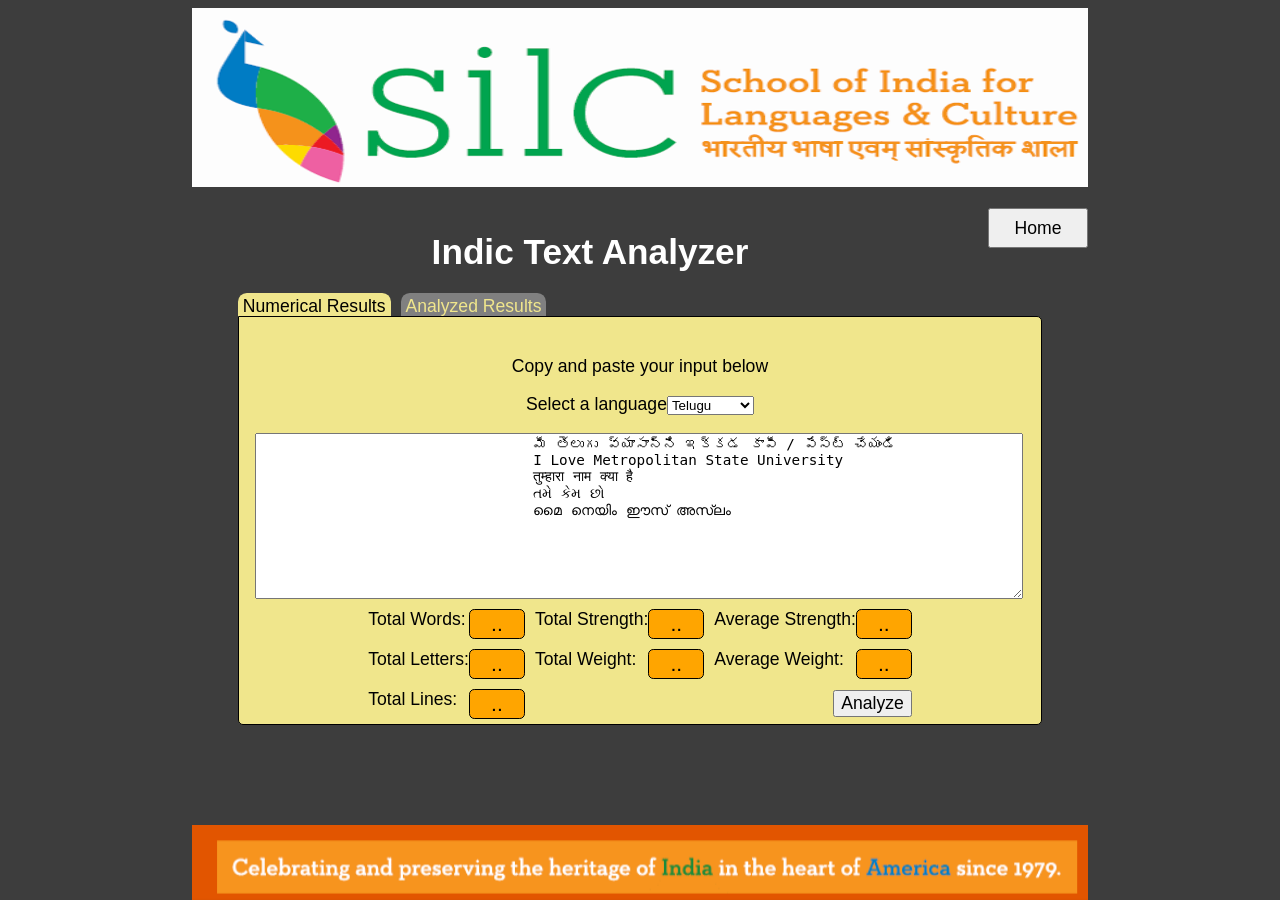
==== IndicTextAnalyzer/index.html @ 53c50ee3 "Initial commit" ====
﻿<!DOCTYPE html>
<html>
<div class='jumbotron' id='jumbos'></div><br>
<div class='jumbotron1' id='jumbos1'></div>
<head>
	<form action = "http://sp-cfsics.metrostate.edu/~ics499sp160105/" method = "get">
		<input type="submit" value="Home" style="height:40px;width:100px;float: right; font-size: 100%; cursor:pointer" />
	</form>

	<!--<button style="height:40px;width:100px;float: right; font-size: 100%" type="button" onclick="http://sp-cfsics.metrostate.edu/~ics499sp160105/" >Home</button>-->
	<title>Indic Text Analyzer</title>
	<meta http-equiv="content-type" content="text/html; charset=utf-8" />
	<script src="http://ajax.googleapis.com/ajax/libs/jquery/1.8/jquery.min.js"></script>
	<link rel="stylesheet" type="text/css" href="analysis_style.css"/>
</head>
<body>

<h1 style="text-align:center"><B>Indic Text Analyzer</B></h1>

<div id="mainbody">
	<div id="tabholder">
		<ul class="tabs">
			<li><a href="#numbers" tabindex="1" id="num_tab">Numerical Results</a></li>
			<li><a href="#analitic" tabindex="2" id="anal_tab">Analyzed Results</a></li>
		</ul>
	</div>
	<div id="mainchild">
		<div id="numeric" class="results">
			<br><p style="text-align:center">Copy and paste your input below</p>
			<!--<p style="text-align:center">మీ తెలుగు వ్యాసాన్ని ఇక్కడ కాపీ / పేస్ట్ చేయండి</p>-->



			<div><center><p>Select a language<select id="language" onchange="dropdown_update()">
				<option value="Telugu">Telugu</option>
				<option value="English">English</option>
				<option value="Hindi">Hindi</option>
				<option value="Gujarati">Gujarati</option>
				<option value="Malayalam">Malayalam</option>
			</select></p></center>
			</div>

			<textarea rows="10" cols="85" id="inputarea" oninput="process_update()">
				మీ తెలుగు వ్యాసాన్ని ఇక్కడ కాపీ / పేస్ట్ చేయండి
				I Love Metropolitan State University
				तुम्हारा नाम क्या है
				તમે કેમ છો
				മൈ നെയിം ഈസ്‌ അസ്ലം
			</textarea>
			<table id="stats">
				<tr><td>Total Words: <span id="tot_words" class="statbox">..</span></td>
					<td>Total Strength: <span id="tot_strength" class="statbox">..</span></td>
					<td>Average Strength: <span id="avg_strength" class="statbox">..</span></td>
				</tr>
				<tr><td>Total Letters: <span id="tot_letters" class="statbox">..</span></td>
					<td>Total Weight: <span id="tot_weight" class="statbox">..</span></td>
					<td>Average Weight: <span id="avg_weight" class="statbox">..</span></td>
				</tr>
				<tr><td>Total Lines: <span id="tot_lines" class="statbox">..</span></td>
					<td style="text-align:right"><span id="status"></span></td>
					<td align="right"><input type="button" id="analyze" value="Analyze" onclick="analyze_this()"></td>
				</tr>
			</table>
		</div>
		<div id="analysis" class="results">
		</div>
	</div>
</div>

<script>
	var auto_anal;

	function analyze_this() {

		if( $('#inputarea').val().trim() == "" ) { // don't process if empty or just whitespace
			$('#status').text("text is empty");
			return;
		}
		xmlhttp = new XMLHttpRequest();
		xmlhttp.onreadystatechange = function() {
			if( xmlhttp.readyState == 4 && xmlhttp.status == 200 ) {
				var retdata = xmlhttp.responseText.split("|");
				$('#tot_words').text( retdata[0] );
				$('#tot_letters').text( retdata[1] );
				$('#tot_lines').text( retdata[2] );
				$('#tot_strength').text( retdata[3] );
				$('#tot_weight').text( retdata[4] );
				$('#avg_strength').text( parseFloat(retdata[5]).toPrecision(2) );
				$('#avg_weight').text( parseFloat(retdata[6]).toPrecision(2) );
				var analtable = "<br><table id='analysis_table'><tr><th>No.</th><th>Word</th><th>Length</th><th>Frequency<th></tr>";
				var rownum = 0;
				for(var i=7; i < retdata.length; i++) {
					var analdata = retdata[i].split(',');
					analtable += "<tr class='analrow" + (rownum++ % 2) + "'><td class='analno'>" + analdata[0];
					analtable += "</td><td class='analword'>" + analdata[1] + "</td>";
					analtable += "<td class='anallen'>" + analdata[2] + "</td>"
					analtable += "<td class='analfreq'>" + analdata[3] + "</td></tr>";
				}
				$('#analysis').html(analtable + '</table><br>');
				$('#status').text("done");
			}
		}
		xmlhttp.open("POST", "analyze.php");
		xmlhttp.setRequestHeader("Content-type", "application/x-www-form-urlencoded");
		// adding a newline to the submission, since analyze.php counts lines wrong
		// if the essay ends with punctuation and no newline. This is a terrible
		// way to fix that problem, but it works for now.

		//this is the way to get two inputs (user input data and language selection)
		var e = document.getElementById("language");
		var strUser = e.options[e.selectedIndex].value;
		var  the_data = 'to_parse='+$('#inputarea').val()+'&to_language='+strUser.toString();
		xmlhttp.send( the_data );

		$('#status').text("processing...");
	} // end analyze_this

	function dropdown_update(){
		clearTimeout(auto_anal);
		auto_anal = setTimeout(analyze_this, 2000);
		$('.statbox').text("..");
		$('#status').text("text is unprocessed");
	}

	function process_update() {
		clearTimeout(auto_anal);
		auto_anal = setTimeout(analyze_this, 2000);
		$('.statbox').text("..");
		$('#status').text("text is unprocessed");
	} // end process_update

	$(document).ready(function() {
		$('.tabs a').click(function() {
			var $this = $(this);
			$this.addClass('fore');
			if($this.attr('href') == "#numbers") {
				$('#anal_tab').removeClass('fore');
				$('#numeric').show();
				$('#analysis').hide();
			}
			else {
				$('#num_tab').removeClass('fore');
				$('#numeric').hide();
				$('#analysis').show();
			}
			return (false);
		}); // end tabs a click
		$('.tabs li:first a').click();
	}); // end document.ready

</script>

<script>
	$('#jumbos').on('click', function () {
		window.location = "http://sp-cfsics.metrostate.edu/~ics499sp160105/";
	});

/*	$('#jumbos1').on('click', function () {
		window.location = "";
	});*/
</script>

</body>
</html>
---- IndicTextAnalyzer/analysis_style.css ----
﻿html {
	font-family: "Helvetica", Arial, sans-serif;
}

table, th, tr, td {
	border: none;
	border-collapse: collapse;
	padding: 5px;
	min-width: 10%;
	font-size: 1em;
	margin-left: 10%;
	margin-right: 10%;
}

#inputarea {
	font-size: 1em;
	align-self: center;
	min-width: 95%;
	max-width: 95%;
	margin-left: 2%;
	margin-right: 3%;
}
#analysis {
	min-height: 20px;
	min-width: 100%;
	max-width: 100%;
	margin: 0 auto;
}
#analysis_table, #analysis_table td {
	min-width: 100%;
	max-width: 100%;
	margin-left: 0%;
	margin-right: 0%;
}

.analno, .analword, .anallen, .analfreq {
	text-align: center;
}
.analrow0 td {
	background-color: orange;
}
#analyze {
	font-size: 1em;
}
#mainbody {
	margin-left: 5%;
	margin-right: 5%;
	padding: 1px;
	font-size: 1em;
}
#tabholder {
	background-color: aqua;
}
#mainchild {
}
.results {
	font-size: 1em;
	background-color: khaki;
	border: 1px solid black;
	border-top-right-radius: 5px;
	border-bottom-right-radius: 5px;
	border-bottom-left-radius: 5px;
	position: relative;
	top: 20px;
}
#stats {
	margin: 0 auto;
	
}
.statbox {
	border: 1px solid black;
	border-radius: 0.25em;
	font-size: 1.2em;
	background-color: orange;
	width: 50px;
	padding: 2px;
	float: right;
	text-align: center;
}
body { 
	font-family: "Helvetica", Verdana, sans-serif;
	font-size: 1.1em;
	background-color: #3d3d3d;
	margin-left: 15%;
	margin-right: 15%;
	top-margin: 10%;
}
h1 {
	font-family: "Helvetica", Verdana, sans-serif; 
	font-size: 2em;
	font-weight: bold;
	color: white;
	text-align: left;
}
.tabs {
	margin: 0;
	padding: 0;
}
.tabs li {
	float: left;
	list-style: none;
	padding: 0;
	margin: 0;
}
.tabs a {
	text-decoration: none;
	padding: 3px 5px;
	margin-right: 10px;
	margin-bottom: -1px;
	border: 1px solid black;
	border-style: none;
	border-top-right-radius: 0.5em;
	border-top-left-radius: 0.5em;
	color: khaki;
	background-color: grey;
}
.tabs .fore {
	background-color: khaki;
	border-bottom: 1px solid blue;
	color: black;
}

.jumbotron {
	background-image: url("silcHeader.png");
	-webkit-background-size: 100% 100%;
	-moz-background-size: 100% 100%;
	-o-background-size: 100% 100%;
	background-size: 100% 100%;
	height: 179px;
	cursor: pointer;
}

.jumbotron1 {
	background-image: url("silcFooter.png");
	-webkit-background-size: 100% 100%;
	-moz-background-size: 100% 100%;
	-o-background-size: 100% 100%;
	background-size: 100% 100%;
	height: 75px;
	position: fixed;
	bottom: 0;
	width: 70%;
}
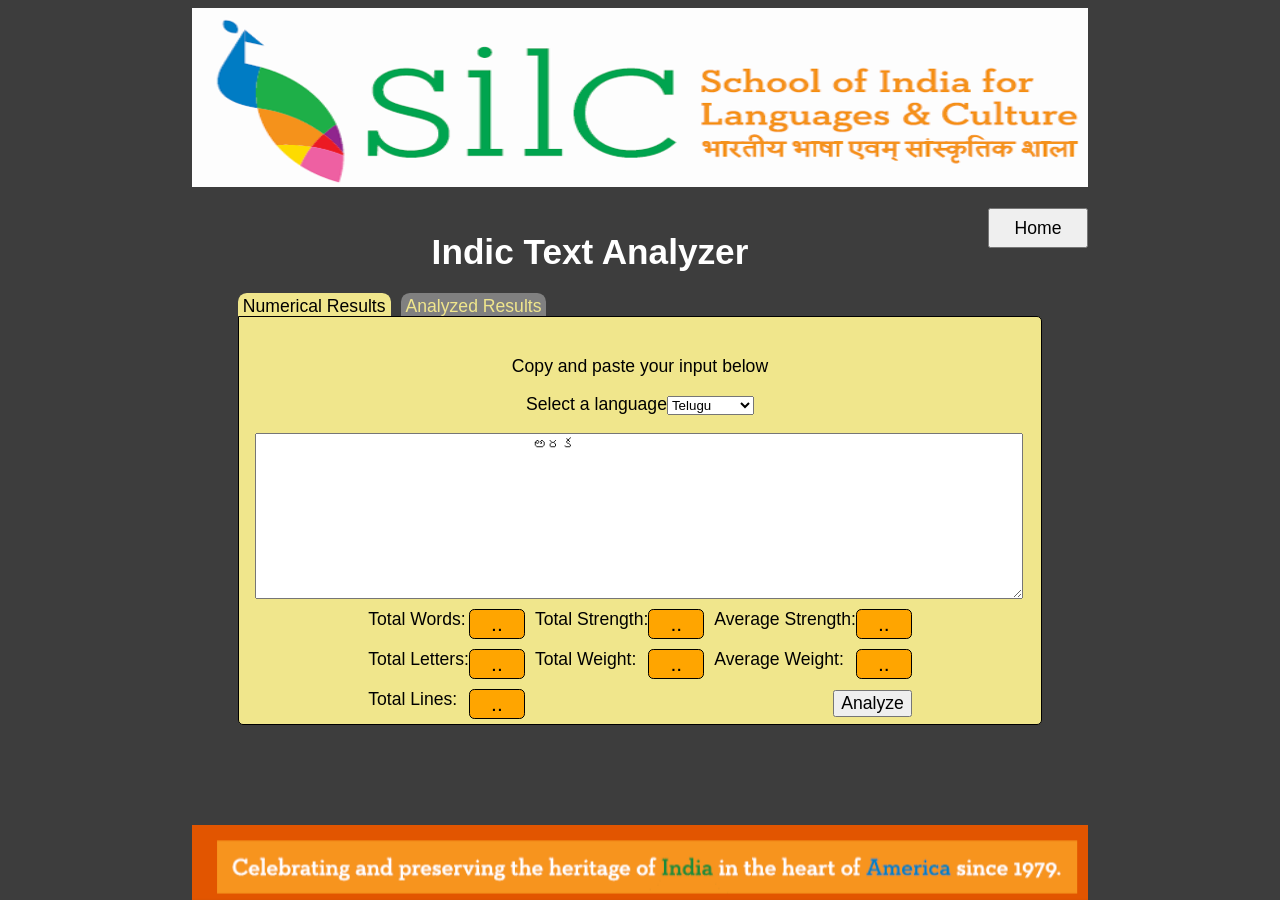
==== commit f36467fa: "updated indic-wp see test.php" ====
--- a/IndicTextAnalyzer/index.html
+++ b/IndicTextAnalyzer/index.html
@@ -3,11 +3,11 @@
 <div class='jumbotron' id='jumbos'></div><br>
 <div class='jumbotron1' id='jumbos1'></div>
 <head>
-	<form action = "http://sp-cfsics.metrostate.edu/~ics499sp160105/" method = "get">
+	<form action = "index.html" method = "get">
 		<input type="submit" value="Home" style="height:40px;width:100px;float: right; font-size: 100%; cursor:pointer" />
 	</form>
 
-	<!--<button style="height:40px;width:100px;float: right; font-size: 100%" type="button" onclick="http://sp-cfsics.metrostate.edu/~ics499sp160105/" >Home</button>-->
+	<!--<button style="height:40px;width:100px;float: right; font-size: 100%" type="button" onclick="index.html" >Home</button>-->
 	<title>Indic Text Analyzer</title>
 	<meta http-equiv="content-type" content="text/html; charset=utf-8" />
 	<script src="http://ajax.googleapis.com/ajax/libs/jquery/1.8/jquery.min.js"></script>
@@ -27,9 +27,6 @@
 	<div id="mainchild">
 		<div id="numeric" class="results">
 			<br><p style="text-align:center">Copy and paste your input below</p>
-			<!--<p style="text-align:center">మీ తెలుగు వ్యాసాన్ని ఇక్కడ కాపీ / పేస్ట్ చేయండి</p>-->
-
-
 
 			<div><center><p>Select a language<select id="language" onchange="dropdown_update()">
 				<option value="Telugu">Telugu</option>
@@ -41,26 +38,28 @@
 			</div>
 
 			<textarea rows="10" cols="85" id="inputarea" oninput="process_update()">
-				మీ తెలుగు వ్యాసాన్ని ఇక్కడ కాపీ / పేస్ట్ చేయండి
-				I Love Metropolitan State University
-				तुम्हारा नाम क्या है
-				તમે કેમ છો
-				മൈ നെയിം ഈസ്‌ അസ്ലം
+				అరక
 			</textarea>
 			<table id="stats">
-				<tr><td>Total Words: <span id="tot_words" class="statbox">..</span></td>
+				<tr>
+					<td>Total Words: <span id="tot_words" class="statbox">..</span></td>
 					<td>Total Strength: <span id="tot_strength" class="statbox">..</span></td>
 					<td>Average Strength: <span id="avg_strength" class="statbox">..</span></td>
 				</tr>
-				<tr><td>Total Letters: <span id="tot_letters" class="statbox">..</span></td>
+
+				<tr>
+					<td>Total Letters: <span id="tot_letters" class="statbox">..</span></td>
 					<td>Total Weight: <span id="tot_weight" class="statbox">..</span></td>
 					<td>Average Weight: <span id="avg_weight" class="statbox">..</span></td>
 				</tr>
-				<tr><td>Total Lines: <span id="tot_lines" class="statbox">..</span></td>
+				
+				<tr>
+					<td>Total Lines: <span id="tot_lines" class="statbox">..</span></td>
 					<td style="text-align:right"><span id="status"></span></td>
 					<td align="right"><input type="button" id="analyze" value="Analyze" onclick="analyze_this()"></td>
 				</tr>
 			</table>
+
 		</div>
 		<div id="analysis" class="results">
 		</div>
@@ -76,10 +75,13 @@
 			$('#status').text("text is empty");
 			return;
 		}
+
 		xmlhttp = new XMLHttpRequest();
 		xmlhttp.onreadystatechange = function() {
+			// 4 = request has been completed
+			// 200 = 200 - server response OK
 			if( xmlhttp.readyState == 4 && xmlhttp.status == 200 ) {
-				var retdata = xmlhttp.responseText.split("|");
+				var retdata = xmlhttp.responseText.split("|"); // comes from analyze.php lines 85-88
 				$('#tot_words').text( retdata[0] );
 				$('#tot_letters').text( retdata[1] );
 				$('#tot_lines').text( retdata[2] );
@@ -87,10 +89,14 @@
 				$('#tot_weight').text( retdata[4] );
 				$('#avg_strength').text( parseFloat(retdata[5]).toPrecision(2) );
 				$('#avg_weight').text( parseFloat(retdata[6]).toPrecision(2) );
+				
+				
 				var analtable = "<br><table id='analysis_table'><tr><th>No.</th><th>Word</th><th>Length</th><th>Frequency<th></tr>";
 				var rownum = 0;
+
 				for(var i=7; i < retdata.length; i++) {
 					var analdata = retdata[i].split(',');
+					// x += y is shorthand for x = x + y
 					analtable += "<tr class='analrow" + (rownum++ % 2) + "'><td class='analno'>" + analdata[0];
 					analtable += "</td><td class='analword'>" + analdata[1] + "</td>";
 					analtable += "<td class='anallen'>" + analdata[2] + "</td>"
@@ -100,7 +106,10 @@
 				$('#status').text("done");
 			}
 		}
+
+		// Send the request off to a PHP file (analyze.php) on the server
 		xmlhttp.open("POST", "analyze.php");
+		//To POST data like an HTML form, add an HTTP header with setRequestHeader()
 		xmlhttp.setRequestHeader("Content-type", "application/x-www-form-urlencoded");
 		// adding a newline to the submission, since analyze.php counts lines wrong
 		// if the essay ends with punctuation and no newline. This is a terrible
@@ -110,6 +119,8 @@
 		var e = document.getElementById("language");
 		var strUser = e.options[e.selectedIndex].value;
 		var  the_data = 'to_parse='+$('#inputarea').val()+'&to_language='+strUser.toString();
+		
+		//Specify the data you want to send in the send() method
 		xmlhttp.send( the_data );
 
 		$('#status').text("processing...");
@@ -120,15 +131,17 @@
 		auto_anal = setTimeout(analyze_this, 2000);
 		$('.statbox').text("..");
 		$('#status').text("text is unprocessed");
-	}
+	} // end dropdown_update
 
 	function process_update() {
+		// prevent analyze_this from executing until user is done typing
 		clearTimeout(auto_anal);
 		auto_anal = setTimeout(analyze_this, 2000);
 		$('.statbox').text("..");
 		$('#status').text("text is unprocessed");
 	} // end process_update
 
+	// +/- CSS for tabs
 	$(document).ready(function() {
 		$('.tabs a').click(function() {
 			var $this = $(this);
@@ -152,12 +165,9 @@
 
 <script>
 	$('#jumbos').on('click', function () {
-		window.location = "http://sp-cfsics.metrostate.edu/~ics499sp160105/";
+		window.location = "index.html";
 	});
 
-/*	$('#jumbos1').on('click', function () {
-		window.location = "";
-	});*/
 </script>
 
 </body>
